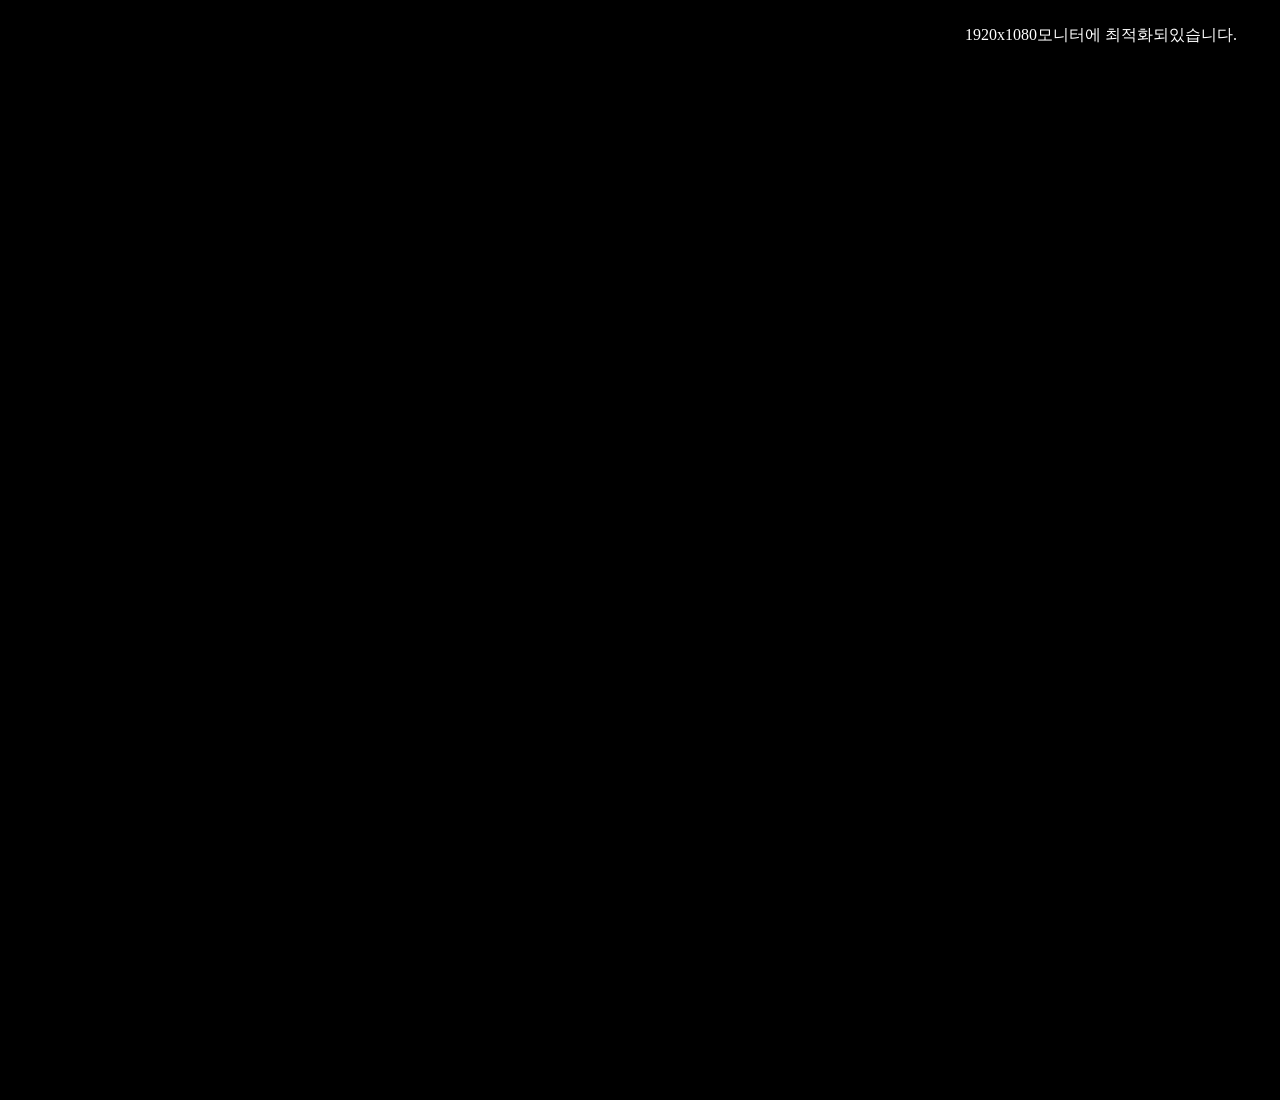
==== mo.html @ 936150b9 "다람쥐" ====
<!DOCTYPE html>
<html lang="ko">
<head>
    <meta charset="UTF-8">
    <meta name="viewport" content="width=device-width, initial-scale=1.0">
    <title>mo</title>
    <link rel="stylesheet" href="css/style.css">
</head>
<body class="blank dark">
    <img src="images/App/mo1.png" alt="">
</body>
</html>
---- css/style.css ----
@charset "UTF-8";@import url(reset.css); @import url(font.css);

.blank {text-align: center; padding-top: 20px;}
.dark {}
body {min-width: 1920px;min-height: 1080px;background: #000; overflow: hidden; } 
body:before {content: "1920x1080모니터에 최적화되있습니다."; position: absolute; background: #000; color: #fff; padding: 5px; z-index: 10;}
section {min-width: 1920px;min-height: 1080px; height: 100vh; overflow: hidden; position: absolute; /* left: 50%; top: 50%; transform: translate(-50%,-50%); */ display: none; } 

#section1 { display: block; }

#section3 { display: block; }

#section4 { display: block; }

#section6 { display: block; } 

#section8 { display: block; } 

.gogogo {}
.gogogo:hover {position: relative;}
.gogogo:before {content: "NEXT"; position: absolute; color: #fff; }
.gogogo:before {}



/* 유성 */
/* 별들 배경 */
.star { position: absolute; background: white; border-radius: 50%; opacity: 0.8; animation: twinkle 0.2s infinite alternate; } 

@keyframes twinkle { 
 0% { opacity: 0.1; } 
 100% { opacity: 1; } 
 }

/* 유성 컨테이너 */
.meteor { position: absolute; opacity: 0; } 

/* 유성 본체 */
.meteor-head { width: 10px; height: 10px; background: radial-gradient(circle, #ffffff 0%, #87ceeb 50%, transparent 100%); border-radius: 50%; box-shadow: 0 0 10px #87ceeb, 0 0 20px #4169e1, 0 0 30px #1e90ff; } 

/* 유성 꼬리 */
.meteor-tail { position: absolute; top: 50%; left: 50%; transform-origin: 0 0; background: linear-gradient(90deg, 
 rgba(255,255,255,0.8) 0%, 
 rgba(135,206,235,0.6) 30%, 
 rgba(65,105,225,0.4) 60%, 
 transparent 100%); height: 1px; border-radius: 1px; } 

/* 거리감에 따른 크기 및 속도 변화 */
.meteor.far { transform: scale(0.3); } 

.meteor.medium { transform: scale(0.6); } 

.meteor.near { transform: scale(1); } 

.meteor.falling { animation: meteorFall linear; } 

@keyframes meteorFall { 
 0% { opacity: 0; transform: translateX(0) translateY(0) scale(var(--scale)); } 
 10% { opacity: 1; } 
 90% { opacity: 1; } 
 100% { opacity: 0; transform: translateX(var(--end-x)) translateY(var(--end-y)) scale(var(--scale)); } 
 }










section img.bg { position: absolute; min-width: 1920px;  top: 0px; left: 0%; } 
#section1 img.bg {top: -160px; } 
#section2 img.bg {top: -0px;} 
#section3 {top: 0px; height: 1602px;} 
#section3 img.bg {width: 1920px; height: 1602px; } 
#section5 img.bg {top: -160px;} 
#section6 img.bg {top: -60px;} 
#section8 img.bg {width: 1920px; opacity: 0.5;} 

/* #section2 img.bg { margin-top: -250px; position: relative; left: 50%; } */

#section1 .daram_box { position: absolute; z-index: 2; top: 650px; left: 50%; } 
#section1 .daram_box img.daram { } 
#section1 .daram_box img.daram2 { display: none; } 

#section1 .daram_box.active { animation: daramMove1 3s forwards linear; } 
@keyframes daramMove1 { 
 0% { transform: translate(0,0) scale(1); } 
 50% { transform: translate(-100px,-50px) scale(0.8); opacity: 1; } 
 100% { transform: translate(-200px,-50px) scale(0.5); opacity: 0; } 
 }
#section1 .daram_box.active img.daram { display: none; } 
#section1 .daram_box.active img.daram2 { display: block; animation: jump 0.4s infinite alternate ease-in; position: relative; } 
@keyframes jump { 
 0% { top: -50px; } 
 100% { top: 0; } 
 }

.enter-btn-wrap { position: absolute; top: 50%; left: 50%; transform: translate(-50%, -50%); z-index: 77; } 

.enter-btn { background: linear-gradient(145deg, #ffeeb5, #ffd86b); color: #4b2e05; font-size: 1.5rem; font-weight: bold; padding: 15px 40px; border: none; border-radius: 50px; box-shadow: 0 0 15px rgba(255, 230, 150, 0.8),
 0 0 30px rgba(255, 220, 120, 0.6); cursor: pointer; animation: glow 2s infinite alternate; font-family: 'Cafe24Ssurround', 'DungGeunMo', sans-serif; border: 1px solid #fff; } 

.enter-btn:hover { transform: scale(1.05); box-shadow: 0 0 25px rgba(255, 240, 180, 1),
 0 0 40px rgba(255, 200, 120, 0.8); } 

@keyframes glow { 
 from { box-shadow: 0 0 10px rgba(255, 230, 150, 1),
 0 0 20px rgba(255, 220, 120, 1); } 

 to { box-shadow: 0 0 20px rgba(255, 250, 200, 1),
 0 0 40px rgba(255, 210, 120, 1); } 
 }


.particle-container { position: absolute; top: 0; left: 0; width: 100%; height: 100%; z-index: 10; pointer-events: none; } 

.particle { position: absolute; border-radius: 50%; pointer-events: none; animation: fall linear infinite; } 

.firefly { background: radial-gradient(circle, #ffd700 0%, #ffeb3b 30%, transparent 70%); box-shadow: 0 0 20px #ffd700, 0 0 40px #ffd700, 0 0 60px #ffd700; opacity: 0.8; } 

.dust { background: radial-gradient(circle, #ffffff 0%, #e3f2fd 50%, transparent 80%); box-shadow: 0 0 10px #ffffff, 0 0 20px #e3f2fd; opacity: 0.6; } 

.magic { background: radial-gradient(circle, #00ff88 0%, #00bcd4 50%, transparent 70%); box-shadow: 0 0 15px #00ff88, 0 0 30px #00bcd4; opacity: 0.7; } 

@keyframes fall { 
 0% { transform: translateY(-100px) translateX(0px) rotate(0deg); opacity: 0; } 

 10% { opacity: 1; } 

 90% { opacity: 1; } 

 100% { transform: translateY(calc(100vh + 100px)) translateX(var(--drift)) rotate(360deg); opacity: 0; } 
 }

@keyframes twinkle { 0%,
 100% { opacity: 0.3; transform: scale(2.8); } 

 50% { opacity: 1; transform: scale(1.2); } 
 }

.twinkle { animation: twinkle 2s ease-in-out infinite, fall linear infinite; } 

.forest-silhouette { position: absolute; bottom: 0; left: 0; width: 100%; height: 40%; background: linear-gradient(to top, #000000 0%, transparent 100%); z-index: 5; } 

.tree { position: absolute; bottom: 0; background: #000; border-radius: 50% 50% 0 0; } 

.tree1 { left: 10%; width: 80px; height: 200px; } 

.tree2 { left: 25%; width: 120px; height: 250px; } 

.tree3 { right: 15%; width: 100px; height: 220px; } 

.tree4 { right: 35%; width: 90px; height: 180px; } 

.controls { position: fixed; top: 20px; right: 20px; z-index: 100; background: rgba(0, 0, 0, 0.7); padding: 15px; border-radius: 10px; color: white; font-family: Arial, sans-serif; } 

.control-button { background: #4CAF50; color: white; border: none; padding: 8px 15px; margin: 5px; border-radius: 5px; cursor: pointer; transition: background 0.3s; } 

.control-button:hover { background: #45a049; } 

.info { position: fixed; bottom: 20px; left: 20px; z-index: 100; background: rgba(0, 0, 0, 0.7); padding: 15px; border-radius: 10px; color: white; font-family: Arial, sans-serif; font-size: 14px; } 




/* section2 */
#section2 .frame { width: 623px; height: 539px; position: relative; z-index: 1; background: url('../images/part2-figure.png') no-repeat; 
    top: 50%; left: 50%; transform: translate(-750px,-70%); perspective: 800px; } 
#section2 .thumb { position:absolute; left:55%; top:50%;
  transform:translate(-50%,-50%);width:250px;text-align:center;} 
/* #section2 .thumb:before { content: ""; position: absolute; width: 100%; height: 100%; background: rgba(239,228,202,0.2);; } */
#section2 .thumb figcaption { position: static !important;transform: rotate(1deg) !important;;margin-top: 10px;white-space: nowrap;         
  text-align: center;display: block;white-space: nowrap; overflow: hidden;text-overflow: ellipsis; } 
#section2 .thumb img { width:250px; height:250px;display:block; } 
#section2 .circle_box {position: absolute; top: 600px; left: 0; width: 100%; height: 300px; z-index: 10;transform: rotate(1deg) !important } 
#section2 .circle_box li {position: absolute; width: 80px; height: 80px; border-radius: 50%; background: #fff; 
    border: 3px solid #F9C713; box-shadow: 0 0 20px rgba(250,200,20,0.8), 0 0 50px rgba(250,200,20,0.8),0 0 50px rgba(250,200,20,0.8); 
    left: 50%; bottom: 10px; animation: circle_box 1s infinite linear alternate; transition: .2s; cursor: pointer; } 

#section2 .circle_box li:before { content: ""; position: absolute; width: 100%; height: 100%; left: 0; top: 0; z-index: 1; 
    transform: scale(1.3); border-radius: 50%; border-top: 2px solid rgba(250,250,20,0.8); 
    border-bottom: 2px solid rgba(250,200,20,0.8); transition: 1s; box-shadow: 0 0 20px rgba(250,200,20,0.8) } 

#section2 .circle { position: absolute; border-radius: 50%; overflow: hidden; width: 80px; height: 80px; } 
@keyframes circle_box { 
 0% { bottom: 20px; } 
 100% { bottom: 0px; } 
 }
#section2 .circle_box li img { position: absolute; left: 50%; top: 50%; transform: translate(-50%,-50%); } 

#section2 .circle_box li:nth-child(1) { transform: translate(-900px, -50px) scale(0.7); animation-delay: 0s; } 
#section2 .circle_box li:nth-child(2) { transform: translate(-400px, -150px); animation-delay: 0.6s; } 
#section2 .circle_box li:nth-child(3) { transform: translate(-300px, 0px) scale(0.9); animation-delay: 0.5s; } 
#section2 .circle_box li:nth-child(4) { transform: translate(-100px, -20px) scale(0.6); animation-delay: 0.8s; } 
#section2 .circle_box li:nth-child(5) { transform: translate(50px, -80px) scale(0.6); animation-delay: 0.2s; } 
#section2 .circle_box li:nth-child(6) { transform: translate(250px, -50px) scale(0.8); animation-delay: 0.6s; } 
#section2 .circle_box li:nth-child(1):hover { transform: translate(-900px, -50px) scale(1.1); } 
#section2 .circle_box li:nth-child(1):hover:before { transform: scale(1.3) rotate(3600deg); transition: 6s;; } 
#section2 .circle_box li:nth-child(2):hover { transform: translate(-400px, -150px) scale(1.1); } 
#section2 .circle_box li:nth-child(2):hover:before { transform: scale(1.3) rotate(3600deg); transition: 6s;; } 
#section2 .circle_box li:nth-child(3):hover { transform: translate(-300px, 0px) scale(1.1); } 
#section2 .circle_box li:nth-child(3):hover:before { transform: scale(1.3) rotate(3600deg); transition: 6s;; } 
#section2 .circle_box li:nth-child(4):hover { transform: translate(-100px, -20px) scale(1.1); } 
#section2 .circle_box li:nth-child(4):hover:before { transform: scale(1.3) rotate(3600deg); transition: 6s;; } 
#section2 .circle_box li:nth-child(5):hover { transform: translate(50px, -80px) scale(1.1); } 
#section2 .circle_box li:nth-child(5):hover:before { transform: scale(1.3) rotate(3600deg); transition: 6s;; } 
#section2 .circle_box li:nth-child(6):hover { transform: translate(250px, -50px) scale(1.1); } 
#section2 .circle_box li:nth-child(6):hover:before { transform: scale(1.3) rotate(3600deg); transition: 6s;; } 

/* #section2 .thumb figcaption.minFont {
  position: absolute;
  left: 50%;
  transform: translate(-50%, -50%) rotate(1deg); /* 중심 잡고 회전 */
  
 #section2 .thumb figcaption.minFont
 { transform-origin: center;
font-size: 28px;
  text-align: center;
  display: inline-block; }

#section2 .daram_box { position: absolute; z-index: 20; top: 640px; left: 1300px; width: 312px; height: 277px; background: url('../images/2-0.png'); } 
#section2.on .daram_box { animation: daram_swing 0.2s steps(3); } 
@keyframes daram_swing { 
 0% { background-position: 0px 0; } 
 100% { background-position: -936px 0; } 
 }

#section2 .daram_box img.daram { display: block; } 
#section2 .daram_box img.daram2 { display: none; } 
#section2 .dotory { position: absolute; width: 1500px; height: 1500px; top: 400px; right: 350px; border-radius: 50%; z-index: 7; opacity: 0; border: 0px solid #000; } 
#section2.on .frame { animation: frame 0.2s forwards; transform-origin: top; animation-delay:0.4s; } 
@keyframes frame { 
 0% { transform:translate(-750px,-70%) rotate(0); } 
 25% { transform:translate(-750px,-70%) rotate(5deg); } 
 50% { transform:translate(-750px,-70%) rotate(0deg); } 
 75% { transform:translate(-750px,-70%) rotate(2deg); } 
 100% { transform:translate(-750px,-70%) rotate(0deg); } 
 }
#section2.on .dotory { animation: dotory 0.3s forwards linear; animation-delay: 0.1s; } 
@keyframes dotory { 
 0% { transform: rotate(0); } 
 10% { transform: rotate(0); opacity: 1; } 
 80% { transform: rotate(-50deg); opacity: 1; } 
 100% { transform: rotate(-60deg); opacity: 0; } 
 }
#section2 .dotory img { position: absolute; right: 60px; top: 250px; } 

#section2 .dotory2 { position: absolute; right: 50px; top: 780px; opacity: 0;z-index: 30;} 
#section2 .dotory2.on { animation: dotory2 1s forwards; animation-delay: 0.6s; } 
@keyframes dotory2 { 
 0% { top: 0; animation-timing-function: ease-in; transform: rotate(45deg); } 
 40% { top: 790px; animation-timing-function: ease-out; transform: rotate(-145deg); opacity: 1; } 
 60% { top: 740px; animation-timing-function: ease-in; transform: rotate(125deg); } 
 80% { top: 795px; animation-timing-function: ease-out; transform: rotate(10deg); } 
 90% { top: 760px; animation-timing-function: ease-in; transform: rotate(10deg); } 
 100% { top: 795px; animation-timing-function: ease-out; transform: rotate(0deg); opacity: 1; } 
 }




/* section3 */
#section3 { min-height:100vh; } 
/* #section3 img.bg { height: auto; object-fit: contain; }  */

#section3 .dotory_dongdong { position: absolute; z-index: 4; left: 1650px; top: 550px; width: 133px; height: 140px; opacity: 0; } 
#section3 .dotory_dongdong.on { animation: dongdong .2s forwards linear; } 
@keyframes dongdong { 
 0% { opacity: 0; } 
 100% { opacity: 1; } 
 }
#section3 .dotory_dongdong img { position: absolute; bottom: 0; } 
#section3 .dotory_dongdong img.dotory_water { position: absolute; left: -20px; bottom: 10px; animation: dotoryWater 1s infinite alternate linear; } 
@keyframes dotoryWater { 
 0% { top: 20px; } 
 100% { top: 0px; } 
 }

#section3 .btn_click { width: 133px; height: 112px; position: absolute; left: 150px; top: 650px; z-index: 4; background: url('../images/btn_click_down.png'); animation: btnDown .2s infinite steps(2); } 
@keyframes btnDown { 
 0% { background-position: 0 0; } 
 100% { background-position: -266px 0; } 
 }

#section3 .daram_box .daram1 { position: absolute; } 
#section3 .daram_box .daram2 { display: none; } 
#section3 .daram_box.on img.daram1 { display: none; } 
#section3 .daram_box.on img.daram2 { display: block; } 

#section3 .daram_box { width: 427px; height: 427px; position: absolute; top: -150px; left: 1000px; transform: translate(-240px,30px) scale(0.5) rotateY(180deg); z-index: 3; transform-origin: top; } 
#section3 .daram_box:before { content: ""; position: absolute; width: 50%; height: 40px; border-radius: 50%; background: #000; bottom: 50px; left: 50%; transform: translateX(-50%); filter: blur(3px); z-index: -1; } 

/* 1 */
#section3 img.bg { transition: .3s; } 
#section3 .daram_box.on1 { animation: part3_daram_box1 1s forwards; } 
#section3 .daram_box.on1 .daram1 { animation: part3_daramji1 0.6s forwards; } 
#section3 .daram_box.on1:before { animation: part3_shadow1 1s forwards } 
#section3 img.bg.on1 { top: -40px; } 
#section3 img.bg.on2 { top: -200px; } 
#section3 img.bg.on3 { top: -300px; } 
#section3 img.bg.on4 { top: -400px; } 
#section3 img.bg.on5 { top: -500px; } 
#section3 img.bg.on6 { top: -650px; } 
@keyframes part3_daram_box1 { 
 0% { transform: translate(-240px,30px) scale(0.5) rotateY(180deg); } 
 100% { transform: translate(-100px,80px) scale(0.55) rotateY(180deg); } 
 }

@keyframes part3_daramji1 { 
 0% { top: 0px; transition-timing-function: ease-in; } 
 50% { top: -100px; transition-timing-function: ease-out; } 
 99% { top: 0px; transition-timing-function: ease-in; transform: rotateY(0deg); } 
 100% { top: 0px; transition-timing-function: ease-in; transform: rotateY(-180deg); } 
 }

@keyframes part3_shadow1 { 
 0% { bottom: 90px; transition-timing-function: ease-in; } 
 50% { bottom: 50px; transition-timing-function: ease-out; } 
 100% { bottom: 50px; transition-timing-function: ease-in; } 
 }

/* 2 */
#section3 .daram_box.on2 { animation: part3_daram_box2 1s forwards; transform: translate(-150px,100px) scale(0.55) rotateY(180deg) } 
#section3 .daram_box.on2 .daram1 { animation: part3_daramji2 0.6s forwards; top: 0px; transition-timing-function: ease-in; transform: rotateY(-180deg); } 
#section3 .daram_box.on2:before { animation: part3_shadow2 1s forwards } 

@keyframes part3_daram_box2 { 
 0% { transform: translate(-100px,80px) scale(0.55) rotateY(180deg); } 
 100% { transform: translate(-250px,60px) scale(0.65) rotateY(180deg); bottom: 90px; transition-timing-function: ease-in; } 
 }

@keyframes part3_daramji2 { 
 0% { top: 0px; transition-timing-function: ease-in; transform: rotateY(-180deg); } 
 50% { top: -100px; transition-timing-function: ease-out; transform: rotateY(-180deg); } 
 100% { top: 0px; transition-timing-function: ease-in; transform: rotateY(0deg); } 
 }

@keyframes part3_shadow2 { 
 0% { bottom: 90px; transition-timing-function: ease-in; } 
 50% { bottom: 50px; transition-timing-function: ease-out; } 
 100% { bottom: 50px; transition-timing-function: ease-in; } 
 }

/* 3 */
#section3 .daram_box.on3 { animation: part3_daram_box3 1s forwards; transform: translate(-150px,100px) scale(0.55) rotateY(180deg) } 
#section3 .daram_box.on3 .daram1 { animation: part3_daramji3 0.6s forwards; top: 0px; transition-timing-function: ease-in; transform: rotateY(-180deg); } 
#section3 .daram_box.on3:before { animation: part3_shadow3 1s forwards } 

@keyframes part3_daram_box3 { 
 0% { transform: translate(-250px,60px) scale(0.65) rotateY(0deg); } 
 100% { transform: translate(-50px,40px) scale(0.75) rotateY(0deg); bottom: 90px; transition-timing-function: ease-in; } 
 }

@keyframes part3_daramji3 { 
 0% { top: 0px; transition-timing-function: ease-in; transform: rotateY(-180deg); } 
 50% { top: -100px; transition-timing-function: ease-out; transform: rotateY(-180deg); } 
 100% { top: 0px; transition-timing-function: ease-in; transform: rotateY(0deg); } 
 }

@keyframes part3_shadow3 { 
 0% { bottom: 90px; transition-timing-function: ease-in; } 
 50% { bottom: 50px; transition-timing-function: ease-out; } 
 100% { bottom: 50px; transition-timing-function: ease-in; } 
 }

/* 4 */
#section3 .daram_box.on4 { animation: part3_daram_box4 1s forwards; transform: translate(-150px,100px) scale(0.55) rotateY(180deg) } 
#section3 .daram_box.on4 .daram1 { animation: part3_daramji4 0.6s forwards; top: 0px; transition-timing-function: ease-in; transform: rotateY(-180deg); } 
#section3 .daram_box.on4:before { animation: part3_shadow4 1s forwards } 

@keyframes part3_daram_box4 { 
 0% { transform: translate(-50px,40px) scale(0.75) rotateY(0deg); } 
 100% { transform: translate(-320px,150px) scale(0.8) rotateY(0deg); bottom: 90px; transition-timing-function: ease-in; } 
 }

@keyframes part3_daramji4 { 
 0% { top: 0px; transition-timing-function: ease-in; transform: rotateY(0deg); } 
 50% { top: -100px; transition-timing-function: ease-out; transform: rotateY(0deg); } 
 100% { top: 0px; transition-timing-function: ease-in; transform: rotateY(-180deg); } 
 }

@keyframes part3_shadow4 { 
 0% { bottom: 90px; transition-timing-function: ease-in; } 
 50% { bottom: 50px; transition-timing-function: ease-out; } 
 100% { bottom: 50px; transition-timing-function: ease-in } 
 }

/* 5 */
#section3 .daram_box.on5 { animation: part3_daram_box5 1s forwards; transform: translate(-150px,100px) scale(0.55) rotateY(180deg) } 
#section3 .daram_box.on5 .daram1 { animation: part3_daramji5 0.6s forwards; top: 0px; transition-timing-function: ease-in; transform: rotateY(-180deg); } 
#section3 .daram_box.on5:before { animation: part3_shadow5 1s forwards } 

@keyframes part3_daram_box5 { 
 0% { transform: translate(-320px,150px) scale(0.8) rotateY(0deg); } 
 100% { transform: translate(-120px,300px) scale(0.9) rotateY(0deg); bottom: 90px; transition-timing-function: ease-in; } 
 }

@keyframes part3_daramji5 { 
 0% { top: 0px; transition-timing-function: ease-in; transform: rotateY(-180deg); } 
 50% { top: -100px; transition-timing-function: ease-out; transform: rotateY(-180deg); } 
 100% { top: 0px; transition-timing-function: ease-in; transform: rotateY(-180deg); } 
 }

@keyframes part3_shadow5 { 
 0% { bottom: 90px; transition-timing-function: ease-in; } 
 50% { bottom: 50px; transition-timing-function: ease-out; } 
 100% { bottom: 50px; transition-timing-function: ease-in } 
 }

/* 6 */
#section3 .daram_box.on6 { animation: part3_daram_box6 1s forwards; transform: translate(-150px,100px) scale(0.55) rotateY(180deg); } 
#section3 .daram_box.on6 .daram1 { animation: part3_daramji6 0.6s forwards; top: 0px; transition-timing-function: ease-in; transform: rotateY(-180deg); } 
#section3 .daram_box.active .daram2 { top: 50px; left: 100px; position: relative; z-index: 2; } 
#section3 .daram_box.on6:before { animation: part3_shadow6 1s forwards } 

@keyframes part3_daram_box6 { 
 0% { transform: translate(-120px,300px) scale(0.9) rotateY(0deg); } 
 100% { transform: translate(180px,450px) scale(1) rotateY(0deg); bottom: 90px; transition-timing-function: ease-in; } 
 }

@keyframes part3_daramji6 { 
 0% { top: 0px; transition-timing-function: ease-in; transform: rotateY(-180deg); } 
 50% { top: -100px; transition-timing-function: ease-out; transform: rotateY(-180deg); } 
 100% { top: 0px; transition-timing-function: ease-in; transform: rotateY(0deg); } 
 }

@keyframes part3_shadow6 { 
 0% { bottom: 90px; transition-timing-function: ease-in; } 
 50% { bottom: 50px; transition-timing-function: ease-out; } 
 100% { bottom: 20px; transition-timing-function: ease-in } 
 }


#section3 .box { position: absolute; top: 1000px; left: 840px; z-index: 5; transition: .3s; } 
#section3 .box .box_open { display: none; } 
#section3 .box .box1.on6 { display: none; } 
#section3 .box .box_open.on6 { display: block; animation: zizin 0.1s linear forwards alternate; animation-iteration-count:10;  } 
@keyframes zizin { 
 0% { transform: translateX(-50px); display: block; } 
 100% { transform: translateX(0px); display: block; } 
 }
 #section3 .box.on3 { top: 600px; } 
#section3 .box.on4 { top: 500px; } 
#section3 .box.on5 { top: 400px; } 
#section3 .box.on6 { top: 260px; } 

#section3 .dotory_pre { position: absolute; top: 1200px; left: 900px; z-index: 6; transition: .3s; } 
#section3 .dotory_pre.on3 { top: 800px; } 
#section3 .dotory_pre.on4 { top: 700px; } 
#section3 .dotory_pre.on5 { top: 600px; } 
#section3 .dotory_pre.on6 { top: 460px; } 


#section3 .banner_box { position: absolute; left: 200px; top: 50px; transform: translate(0px,0); width: 1000px; z-index: 6; } 
#section3 .banner_box ul { display: flex; gap: 50px; flex-wrap: wrap; } 
#section3 .banner_box ul li { position: absolute; background: #fff; width: 0px; height: 0px; transition: 0.5s; left: 700px; top: 600px; opacity: 0; } 
#section3 .banner_box.on6 ul li:nth-child(1) { width: 360px; height: 150px; opacity: 1; left: 0px; top: 0; transition-delay:0s; } 
#section3 .banner_box.on6 ul li:nth-child(2) { width: 360px; height: 150px; opacity: 1; left: 400px; top: 0; transition-delay:0.1s; } 
#section3 .banner_box.on6 ul li:nth-child(3) { width: 360px; height: 150px; opacity: 1; left: 800px; top: 0; transition-delay:0.2s; } 
#section3 .banner_box.on6 ul li:nth-child(4) { width: 360px; height: 150px; opacity: 1; left: 0px; top: 200px; transition-delay:0.3s; } 
#section3 .banner_box.on6 ul li:nth-child(5) { width: 360px; height: 150px; opacity: 1; left: 400px; top: 200px; transition-delay:0.4s; } 
#section3 .banner_box.on6 ul li:nth-child(6) { width: 360px; height: 150px; opacity: 1; left: 800px; top: 200px; transition-delay:0.5s; } 
#section3 .banner_box.on6 ul li:nth-child(7) { width: 360px; height: 150px; opacity: 1; left: 0px; top: 400px; transition-delay:0.6s; } 
#section3 .banner_box.on6 ul li:nth-child(8) { width: 360px; height: 150px; opacity: 1; left: 400px; top: 400px; transition-delay:0.7s; } 



/* section4 */
#section4 .daram4 { position: absolute; z-index: 11; left: 400px; top: 500px;/*  transform: translate(-500px,-50px);  */} 
#section4 .daram4 { animation: daram4 5s forwards; transform: scale(1.5); animation-delay: 2s}
@keyframes daram4 {
    0% {left: 400px; top: 500px; transform: scale(1.5);}
    100% {left: 550px; top: 620px; transform: scale(1);}
}
#section4 .daram4 .ddo  {perspective: 330px;}
#section4 .daram4.on .ddo {animation: ddo 3s forwards; position: absolute; }
@keyframes ddo {
    0% {left: 0;}
    80% {left: -450px; transform: scale(0.4); opacity: 1;}
    100% {left: -450px; transform: scale(0.4); opacity: 0;}
}
#section4 .daram4 .ddo .daramji4 {position: relative;opacity: 1;z-index: 3;}
#section4 .daram4.on .ddo .daramji4 {opacity: 0;}
#section4 .daram4 .ddo .daramji4-2 {width: 250px; position: absolute; left: 0; top: -30px; opacity: 0;z-index: 3;}
#section4 .daram4.on .ddo .daramji4-2 {animation: goDaram 0.2s infinite alternate; opacity: 1;transition-timing-function: ease-out; top: -20px;}
@keyframes goDaram {
    0% {top: -20px; }
    100% {top: -90px; }
}
#section4 .ddo  {}
#section4 .ddo .ddo_shadow {position: absolute; bottom: -20px; right: 70px;width: 80px; height: 40px; transform-origin: top; transform: rotate(0deg); background: #000; border-radius: 50%; z-index: 1;opacity: 0; }
#section4 .ddo.on .ddo_shadow {animation: ddoShadow 0.2s infinite alternate;}
@keyframes ddoShadow {
    0% {transform: rotate(0deg) scale(1); opacity: .2;}
    100% {transform: rotate(0deg) scale(0.5); opacity: .5}
}

#section4 .textbox { position: absolute; z-index: 4; left: 50%; top: 50%; transform: translate(300px,-300px); color: #fff; font-size: 24px; z-index: 11; perspective: 500px;}
#section4 .textbox p { animation: part4Text 3s forwards cubic-bezier(.24,.58,.46,1.01); transform-origin: right; opacity: 0; position: relative;line-height: 2.5}
@keyframes part4Text {
    0% {transform: rotateY(-90deg) skewY(30deg); opacity: 0; top: 200px; line-height: 2.5;}
    100% {transform: rotateY(0) skewY(0deg); opacity: 1; top: 0; line-height: 1.4;}
}
#section4 .textbox p:nth-child(1) {animation-delay: 0s;}
#section4 .textbox p:nth-child(2) {animation-delay: 0.2s;}
#section4 .textbox p:nth-child(3) {animation-delay: 0.4s;}
#section4 .textbox p:nth-child(4) {animation-delay: 0.6s;}


.yusung {z-index: 5; position: absolute; top: 0; left: 0; width: 100%; height: 100vh; pointer-events: none; }
#section4 .bg_hill { position: absolute; z-index: 10; left: 0%;  transform: translate(0,0); } 
#section4 .bg5 {animation: section4Bg 5s linear forwards; object-fit: none; z-index: 4;animation-delay: 2s}
@keyframes section4Bg {
    0% {transform: scale(1.2);}
    100% {transform: scale(1.5);}
}

#section4 .bg_hill {animation: bg_hill 5s forwards;transform: scale(2.1);animation-delay: 2s; top: 0px;}
@keyframes bg_hill {
    0% {transform: scale(2.1); top: -4zzzzzzzzzzz0px;}
    100% {transform: scale(1); top: 210px;}
}

#section4 .textbox .go_home {display: inline-block; animation: goHome 3s forwards; border-radius: 50px; animation-delay: 7s; cursor: pointer;}
#section4 .textbox .go_home:hover {transform: scale(1.05);}
@keyframes goHome {
    0% {padding: 0;}
    40% {padding: 10px 20px; background: #fff; color: #000; transform: rotateY(0); pointer-events: fill;}
    100% {padding: 10px 20px; background: #000; color: #fff; transform: rotateY(720deg); }
}




 /* section5 */
 #section5 {}
 #section5 .door{position: absolute; width: 110px; height: 300px; z-index: 3; left: 777px; top: 450px;}
 #section5 .door:before {content: ""; width: 60px; height: 70px; border-radius: 50%; background: rgba(255,255,255,0);  position: absolute; left: 24px; top: 48px; box-shadow: 0 0 30px rgba(255,255,255,0);}
 #section5 .door:hover:before {background: rgba(255,255,255,0.3);box-shadow: 0 0 40px rgba(255,255,255,1);}
 #section5 .door.on:before {background: rgba(255,255,255,0.4);box-shadow: 0 0 40px rgba(255,255,255,1),0 0 60px rgba(255,255,0,1);}
 #section5 .daram5 {}
 #section5 .daram5 {position: absolute; z-index: 3; right: 0px; top: 650px; }
 #section5 .daram5 .daramji5 {}
 #section5 .daram5 .daramji5-2 {width: 300px; display: none; position: relative;}
 #section5 .daram5.on {animation:daram5 2s forwards linear;}
 @keyframes daram5 {
    0% { right: 0px; }
    80% { right: 800px; opacity: 1;}
    100% { right: 800px; opacity: 0;}
}
#section5 .daram5.on .daramji5-2 {animation:daram5-2 .2s alternate infinite;}
@keyframes daram5-2 {
   0% { top: 0px; }
   100% { top:-50px; }
}

 


/* section6 */
#section6 .bg.on {animation:section6 .1s forwards; animation-delay: .3s;}
@keyframes section6 {
    0% {margin-top: 0;}
    50% {margin-top: -8px;}
    80% {margin-top: 0px;}
    90% {margin-top: -6px;}
    100% {margin-top: 0px;}
}
#section6 .yusung {transform: rotate(40deg); top: 200px; left: -500px;}

#section6 .daram6 {position: absolute; z-index: 3; left: 270px; top: 315px; transition: 0.5s; }
#section6 .daram6 .daram6_box:before {content:"?"; position: absolute; background: #000; color: #fff; padding: 5px; z-index: 5; width: 20px; height: 20px; border-radius: 50%; display: flex; justify-content: center; align-items: center; left: 70%; top: 60px; }
#section6 .daram6.on {left:640px; top:465px; }
#section6 .daram6.on .daram6_box {animation:daram6_box .4s forwards; position: relative;}
@keyframes daram6_box {
    0% {top: 0;}
    50% {top: -100px;}
    80% {top: 0px;}
    90% {top: -15px;}
    100% {top: 0px;}
}
#section6 .daram6 .daram6_box .daramji6 {transform: rotateY(180deg) scale(0.7);cursor: pointer;}
#section6 .daram6 .daram6_box .daramji6-2 {display: none; position: relative; left: 60px; top: 50px; width: 200px; }
/* #section6 .daram6 .ddo_shadow {position: absolute; width: 100px; height: 20px; background: #000; bottom: 30px; left: 40%; border-radius: 50%; z-index: -1; filter: blur(10px);} */
/* #section6 .daram6.on .ddo_shadow {position: absolute; width: 100px; height: 20px; background: #000; bottom:-40px; left: 40%; border-radius: 50%; z-index: -1; filter: blur(10px);} */

#section6 .screen_box {position: absolute; width: 800px; height: 450px; left: 850px; top:430px; transform-origin: left top; perspective: 800px; transform-style: preserve-3d; }
#section6 .screen_box.on {animation:section6 .1s forwards; animation-delay: .3s;}

#section6 .screen_box .screen {position: relative;}
#section6 .screen_box img {width: 100%; position: absolute;left: 0;top: 0; transition: 4s;}
#section6 .screen_box figure { opacity: 0;}
#section6 .screen_box.on figure {animation: part6Img 0.2s forwards; animation-delay: .3s;}
/* #section6 .screen_box .screen {border: 1px solid lime;} */
#section6 .screen_box.on .screen1 img {animation-delay: .4s;}
#section6 .screen_box.on .screen2 img {animation-delay: .5s;}
@keyframes part6Img {
    0% {opacity: 0;}
    30% {opacity: 1;}
    40% {opacity: 0;}
    100% {opacity: 1;}
}

#section6 .screen_box .screen1 {position: absolute; width: 275px; height: 170px; left: 37px; top: 52px; background: rgba(0,0,0,1); border-radius: 3px; transform: rotate(8deg) rotateY(-10deg); }
#section6 .screen_box .mobile1 {position: absolute; width: 63px; height: 110px; left: 347px; top: 135px; background: rgba(0,0,0,1); border-radius: 3px; transform: rotate(11.5deg) rotateY(-10deg); }

#section6 .screen_box .screen2 {position: absolute; width: 262px; height: 190px; left: 445px; top: 98px; background: rgba(0,0,0,1); border-radius: 3px; transform: rotate(10.6deg) rotateY(-12deg); }
#section6 .screen_box .mobile2 {position: absolute; width: 109px; height: 40px; /* left: 645px; top: 340px; */ background: rgba(0,0,0,1); border-radius: 3px; transform: skewX(-62deg) rotate(10deg) translate(1398px,139px); }

#section6 .screen_box .screen figure {width: 100%; height: 100%; overflow: hidden;  position: relative; border: 1px solid #000;}
#section6 .screen_box .screen figure img {}

.screen_box .screen .ex {position: absolute; width: 100%; height: 30px; z-index: 7; bottom:100%; color: #fff; display: flex; align-items: center; padding: 20px; box-sizing: border-box;background: rgba(0,0,0,0.3); backdrop-filter: blur(4px); opacity: 0;}
.screen_box .screen .ex.on {animation:ex 0.5s forwards; animation-delay: .3s;}
@keyframes ex {
    0% {bottom: 100%; opacity: 0;}
    80% {bottom: 110%; opacity: 1;}
    100% {bottom: 110%; opacity: 1;}
}

.pagination {position: absolute; z-index: 10; display: flex; left: 960px; top: 740px; transform: rotate(12deg); justify-content: center; /* background: rgba(255,255,255,0.3); backdrop-filter: blur(4px);  */transform: skewY(13deg);transform-style:preserve-3d; perspective: 800px; overflow: hidden; padding-right: 100px; padding-top: 30px; }
.pagination:before {content: ""; position: absolute; width: 70%; height: 100%; background: rgb(0,0,0,0); backdrop-filter: blur(10px); transform-origin: left bottom; transform: rotateX(70deg) skewX(-30deg); z-index: -1;bottom: 0;}
.pagination span {width: 50px; position: relative; top: 50px; cursor: pointer;}
.pagination.on span {animation: dotos 1s forwards; }
@keyframes dotos {
    0% {top:50px; transform: rotate(0deg); animation-timing-function: ease-out;}
    80% {top:-10px; transform: rotate(900deg); animation-timing-function: ease-in;}
    100% {top:0px; transform: rotate(900deg);}
}
.pagination span:nth-child(1) {animation-delay: 0.2s; margin-left: 40px;}
.pagination span:nth-child(2) {animation-delay: 0.4s;}
.pagination span:nth-child(3) {animation-delay: 0.5s;}
.pagination span:nth-child(4) {animation-delay: 0.65s;}
.pagination span img {width: 100%;}
.pagination span.on img {transform: rotate(0deg) scale(1.5);}
.pagination.on:before { animation: dotos2 0.2s forwards; animation-delay: .3s;}

@keyframes dotos2 {
    0% {top:50px; background: rgb(255,255,255,0);}
    60% {top:-20px; background: rgb(255,255,255,0.4);}
    100% {top:0px; background: rgb(255,255,255,0.4);backdrop-filter: blur(10px);}
}

.pagination .web {display: none;}




#section6 .dotory_pre { position: absolute; top: 750px; left: 1650px; z-index: 16; transition: .3s; transform: rotate(10deg); cursor: pointer;} 



/* section7 */
#section7 {}
#section7 .daram_box {position: absolute; z-index: 2; top: 550px; left: 510px;  width: 530px; height: 700px;  transform: rotate(32deg); overflow: hidden;}
#section7 .daram_box .daram7 {transform:rotate(-32deg); position: relative; left: 100px; top: 300px; }
#section7 .daram_box.on .daram7 {animation: daram7 2.3s forwards linear; animation-delay: 1s;}
@keyframes daram7 {
    0% {top: 300px; left: 100px;transform:rotate(-32deg) scale(1)}
    80% {top: 50px; left: 200px;transform:rotate(-32deg) scale(0.8); opacity: 1;}
    100% {top: 0px; left: 350px;transform:rotate(-32deg) scale(0.6); opacity: 0;}
}

#section7 .daram_box .daram7 img {transform:rotateY(180deg); animation: daram7Img .6s infinite; position: relative; animation-delay: 1s; }
@keyframes daram7Img {
    0% { top: 0px; transition-timing-function: ease-in; } 
    50% { top: -100px; transition-timing-function: ease-out; } 
    100% { top: 0px; }
}




/* section8 */

#section8 {}
#section8 .daram8 {position: absolute; z-index: 2; top: 570px; left: 880px;}
#section8 .text {border: 1px solid #000; position: absolute; z-index: 2; left: 50%; top: 400px; font-size: 24px; color: #fff; text-align: center; line-height: 2; padding: 30px; background: rgba(0,0,0,0.7); backdrop-filter: blur(10px); opacity: 0; transform: translateX(-50%);}
#section8 .text {animation: part8Text 5s forwards; animation-delay: 2s;}
@keyframes part8Text {
    0% {top: 400px; opacity: 0;}
    100% {top: 200px; opacity: 1;}
}

#section8 .photo_box {position: absolute; z-index: 2; left: 50%; width: 1400px;transform: translateX(-50%);}
#section8 .photo_box ul {display: flex; flex-wrap: wrap; justify-content: space-between; transform-style: preserve-3d; perspective: 800px; text-align: left; gap: 20px;}
#section8 .photo_box ul li {width: 34%; background: rgba(255,255,255,0.1); backdrop-filter: blur(10px); }
#section8 .photo_box ul li:nth-child(odd) {text-align: center; transform-origin: left bottom; transform: rotateY(85deg);
    animation: part8Li 2s forwards;}
#section8 .photo_box ul li:nth-child(even) {text-align: center;transform-origin: right bottom; transform: rotateY(-85deg);
    animation: part9Li 2s forwards;}
#section8 .photo_box ul li img {width: 200px;}

@keyframes part8Li {
    0% {transform: rotateY(85deg) translateY(1000px); opacity: 0; }
    100% {transform: rotateY(85deg) translateY(0px); opacity: 1; }
}
@keyframes part9Li {
    0% {transform: rotateY(-85deg) translateY(1000px); opacity: 0; }
    100% {transform: rotateY(-85deg) translateY(0px); opacity: 1; }
}

#section8 .photo_box ul li:hover {background: rgba(255,255,255,1);}



#section8 .daram8 {width: 376px; height: 376px; background: url(../images/10.png); animation: bg9 0.2s steps(4) infinite; } 
@keyframes bg9 {
 0% { background-position: 0 0; }
 100% { background-position: -1504px 0; }
 }
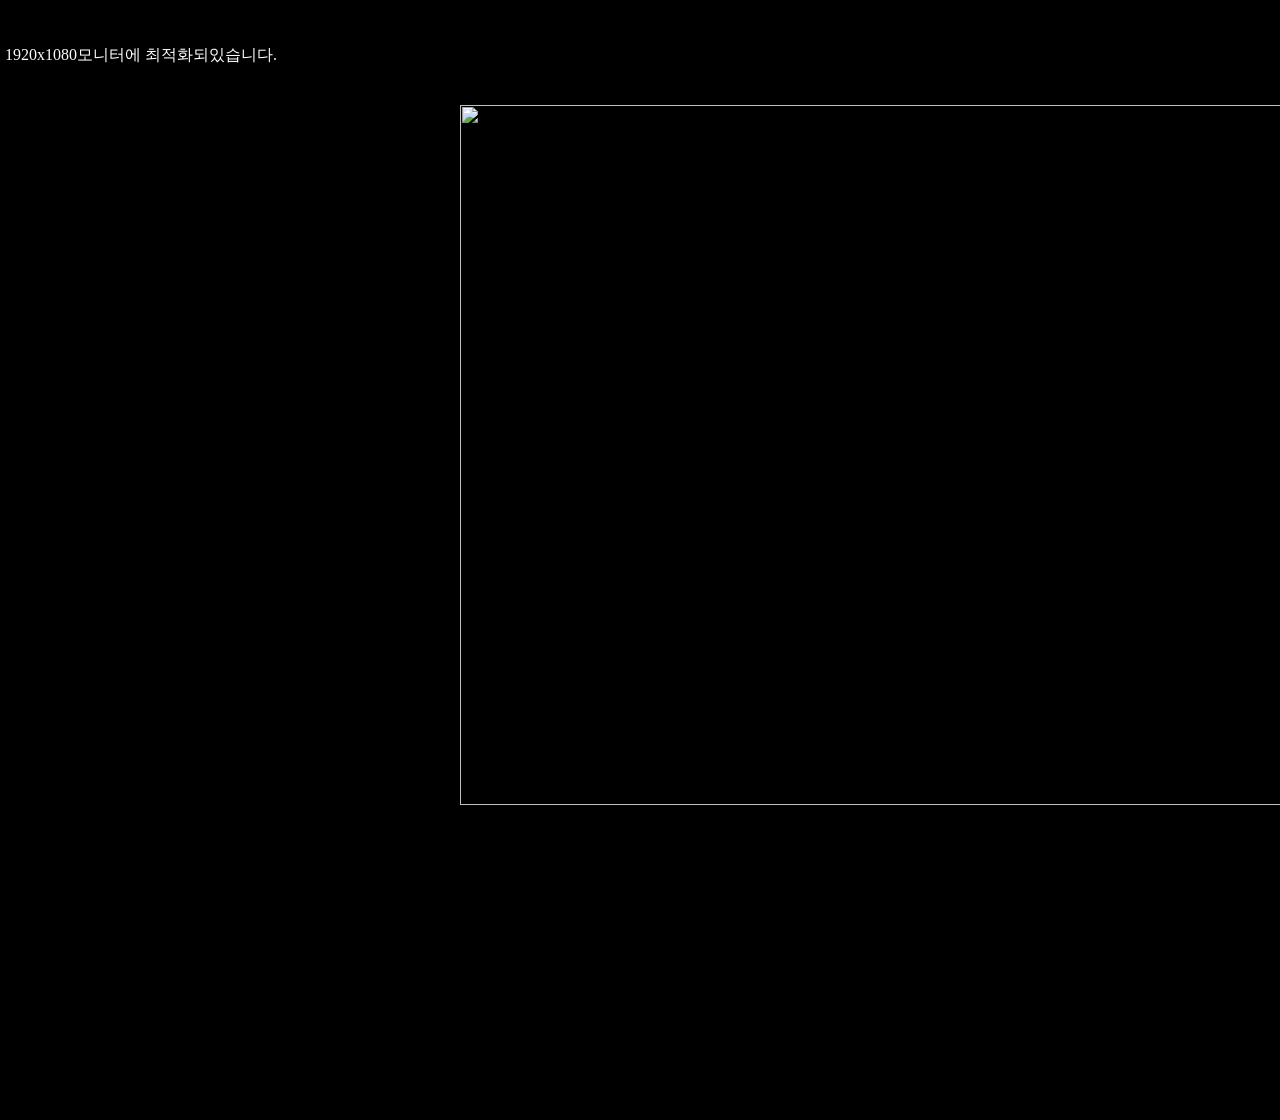
==== commit bea01005: "html수정" ====
--- a/mo.html
+++ b/mo.html
@@ -6,7 +6,9 @@
     <title>mo</title>
     <link rel="stylesheet" href="css/style.css">
 </head>
-<body class="blank dark">
-    <img src="images/App/mo1.png" alt="">
+<body class="blankdark">
+  <div class="img-app2sub">
+    <img src="images/App/app2sub.png" alt="">
+  </div>
 </body>
-</html>+</html
--- a/css/style.css
+++ b/css/style.css
@@ -1,8 +1,16 @@
 @charset "UTF-8";@import url(reset.css); @import url(font.css);
 
-.blank {text-align: center; padding-top: 20px;}
-.dark {}
+
 body {min-width: 1920px;min-height: 1080px;background: #000; overflow: hidden; } 
+
+.blankdark {padding-top: 40px}
+.img-app1sub {display: flex;justify-content: center;}
+.img-app1sub img {width: 1150px;height: 800px;margin-top: 15px;}
+.img-app2sub {display: flex;justify-content: center;}
+.img-app2sub img {width: 1000px;height: 700px;margin-top: 65px}
+.img-app3 {display: flex;justify-content: center;}
+.img-app3 img {width: 800px;height: 800px;margin-top: 15px;}
+
 body:before {content: "1920x1080모니터에 최적화되있습니다."; position: absolute; background: #000; color: #fff; padding: 5px; z-index: 10;}
 section {min-width: 1920px;min-height: 1080px; height: 100vh; overflow: hidden; position: absolute; /* left: 50%; top: 50%; transform: translate(-50%,-50%); */ display: none; } 
 
